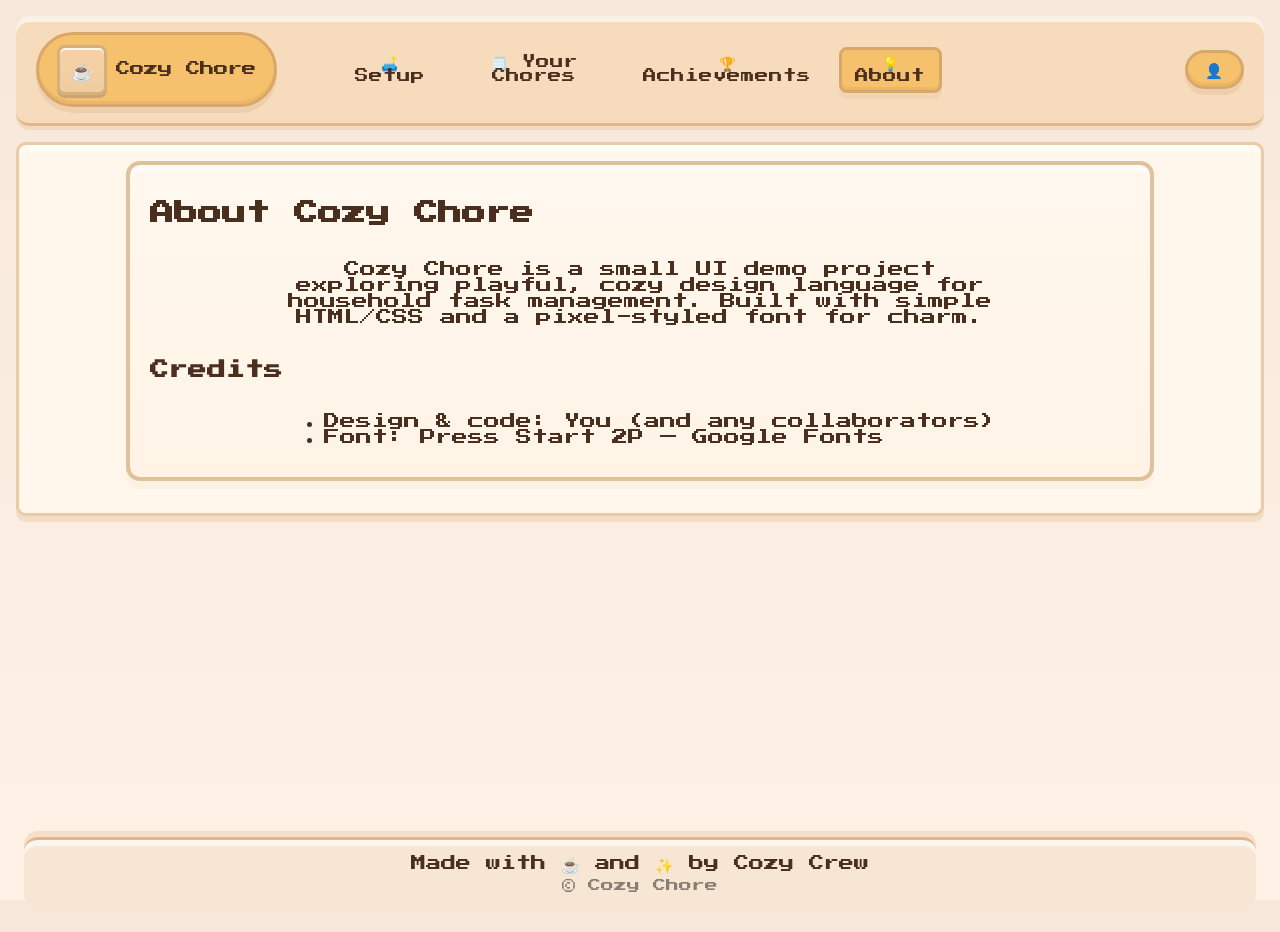
==== about.html @ 3346e923 "Update multi-page and basic navigation" ====
<!doctype html>
<html lang="en">
  <head>
    <meta charset="utf-8" />
    <meta name="viewport" content="width=device-width,initial-scale=1" />
    <title>About — Cozy Chore</title>
    <link rel="stylesheet" href="styles.css" />
  </head>
  <body>
    <header>
      <nav class="header-bar" aria-label="Main Navigation">
        <a class="site-brand" href="index.html" aria-label="Cozy Chore Home">
          <div class="site-logo">☕</div>
          <span class="brand-text">Cozy Chore</span>
        </a>
        <nav class="main-nav" aria-label="Primary Navigation">
          <a href="setup.html">🛋️ Setup</a>
          <a href="chores.html">🗒️ Your Chores</a>
          <a href="achievements.html">🏆 Achievements</a>
          <a href="about.html">💡 About</a>
        </nav>
        <div class="profile-box"><button aria-label="User Profile">👤</button></div>
      </nav>
    </header>

    <main>
      <section class="main-dashboard boundary-box">
        <div class="big-panel">
          <h2>About Cozy Chore</h2>
          <p style="max-width:720px; text-align:center;">Cozy Chore is a small UI demo project exploring playful, cozy design language for household task management. Built with simple HTML/CSS and a pixel-styled font for charm.</p>

          <h3>Credits</h3>
          <ul>
            <li>Design & code: You (and any collaborators)</li>
            <li>Font: Press Start 2P — Google Fonts</li>
          </ul>
        </div>
      </section>
    </main>

    <footer>
      <nav aria-label="Footer Navigation">
        <div class="tagline">Made with ☕ and ✨ by Cozy Crew</div>
        <div class="copyright">© Cozy Chore</div>
      </nav>
    </footer>
    <script src="main.js"></script>
  </body>
</html>
---- styles.css ----
/* ============================================================
   STYLESHEET ORGANIZATION (top to bottom)
   1) Imports & Variables
   2) Typography & Base rules
   3) Components (boundary-box)
   4) Layout: Grid systems
   5) Utilities: Flex helpers
   6) Integration helpers (site-specific)
   ============================================================ */

/* ------------------
   1) IMPORTS & VARIABLES
   ------------------ */
@import url('https://fonts.googleapis.com/css2?family=Press+Start+2P&display=swap');

:root {
	 /* Lighter, playful palette to match the mockup */
	 --bg-top: #f7e7db;       /* very soft peach */
	 --bg-bottom: #fff1e6;    /* airy cream */
	 --text: #4a2f1e;         /* warm brown (kept) */
	 --highlight: #f5c16c;    /* warm orange accent */
	 --peach: #fcd9c0;        /* pastel peach */
	 --panel-bg: #fff7ec;     /* panel base - lighter */
	 --panel-border: #e9cba6; /* subtle border */
	 --muted-border: #e1b68a; /* header/footer border */
	 --card-bg: #fff6e9;      /* card surface */
	 --card-border: #f0cf9f;  /* card border subtle */
	 --button-border: #d9a76a;
	 --shadow-dark: rgba(165,115,75,0.25);
	 --shadow-base: rgba(210,150,95,0.2);
	 --gap: 1rem;
	 --max-width: 1200px;
	 --radius-lg: 14px;
	 --radius-md: 10px;
	 --radius-sm: 8px;
	--footer-bg: #f7e6d3; /* subtle warm peach for footer */
}

/* -----------------------------
	Base / Layout
	----------------------------- */
	html, body { height: 100%; }
	body {
		margin: 0;
		padding: var(--gap);
		background: linear-gradient(180deg, var(--bg-top), var(--bg-bottom));
		font-family: 'Press Start 2P', monospace;
		color: var(--text);

		/* Page grid: simple single-column layout (no sidebar in markup) */
		display: grid;
		grid-template-areas:
			"header"
			"main"
			"footer";
		grid-template-columns: 1fr;
		grid-template-rows: auto 1fr auto;
		gap: var(--gap);
		min-height: 100vh;
	}

	/* Center main container and limit width for large screens */
	.container {
		width: 100%;
		max-width: var(--max-width);
		margin: 0 auto;
		display: contents; /* allow grid to apply to body areas */
	}

	header {
		grid-area: header;
		background-color: #f6dcbc; /* lighter HUD */
		border-bottom: 3px solid var(--muted-border);
		box-shadow: inset 0 6px rgba(255,255,255,0.6), 0 4px 0 var(--shadow-base);
		padding: 1rem 1.25rem;
		text-align: center;
		border-radius: var(--radius-lg);
	}

	aside {
		grid-area: sidebar;
	}

	main {
		grid-area: main;
	}

	footer {
		grid-area: footer;
		padding: 0.5rem;
	}

	/* Generic section / card look (rounded panel with soft inset shadow) */
	section, article {
		background-color: var(--panel-bg);
		border: 3px solid var(--panel-border);
		border-radius: var(--radius-md);
		box-shadow: inset 0 6px rgba(255,255,255,0.6), 0 6px 0 var(--shadow-base);
		padding: 1rem;
	}

	/* -----------------------------
	   Header: HUD bar and nav
	   ----------------------------- */
	header nav {

		display: flex;
		justify-content: space-between;
		align-items: center;
		gap: 1rem;
		position: relative; /* allow absolute-centering of the main-nav */
	}

	/* Center the main navigation visually in the header by absolute centering.
	   On narrow screens the nav falls back to normal flow (see media rules below). */
	.main-nav {
		position: absolute;
		left: 50%;
		transform: translateX(-50%);
		display: flex;
		gap: 0.75rem;
		align-items: center;
		transition: max-height 0.18s ease;
		z-index: 4;
	}

/* Site brand and main navigation (shared across pages) */
.site-brand {
	display: flex;
	align-items: center;
	gap: 0.6rem;
	text-decoration: none;
	color: var(--text);
	cursor: pointer;
}
.site-logo {
	width: 44px; height:44px; border-radius:8px;
	background: linear-gradient(180deg,#f6d1a6,#f0cda0);
	display:flex; align-items:center; justify-content:center;
	border:3px solid #d4b07a; box-shadow: inset 0 2px #fff8e9, 0 3px 0 #caa474;
	font-size:1.1rem;
}
.site-brand .home-link { color:var(--text); text-decoration:none; font-size:1rem; }

.main-nav {
	display:flex; gap:0.75rem; align-items:center;
}
.main-nav a {
	display:inline-block; padding:0.4rem 0.8rem; border-radius:8px;
	background:transparent; color:var(--text); text-decoration:none;
	border:3px solid transparent; box-shadow:none; font-size:0.85rem;
}
.main-nav a:hover { background: rgba(0,0,0,0.02); transform: translateY(1px); }
.main-nav a.active {
	background: var(--highlight); border:3px solid var(--button-border);
	box-shadow: inset 0 -3px rgba(220,165,90,0.35), 0 6px 0 rgba(180,115,65,0.08);
}

/* Footer: add tagline and copyright */
/* Footer: center the tagline and copyright */
footer nav {
	display:flex;
	flex-direction:column;
	justify-content:center;
	align-items:center;
	gap:0.25rem;
	padding:1rem;
}
footer .tagline { font-size:0.95rem; color:var(--text); }
footer .copyright { font-size:0.8rem; color:rgba(0,0,0,0.45); }

/* Small utility: primary button class for homepage links */
.btn { display:inline-block; text-decoration:none; color:var(--text); background:var(--highlight); border:3px solid var(--button-border); padding:0.6rem 1rem; border-radius:8px; }

	.header-title {
		font-size: 1rem; /* Press Start is tall; keep it compact */
	}

	.header-controls {
		display: flex;
		gap: 0.5rem;
		align-items: center;
	}

	/* Summary small HUD under header */
	.summary-box {
		display: flex;
		justify-content: space-around;
		background: linear-gradient(180deg,#fff9ef,#fff4e2);
		border: 2px solid var(--panel-border);
		box-shadow: inset 0 4px rgba(255,255,255,0.7), 0 6px 0 rgba(200,145,90,0.08);
		padding: 0.9rem;
		margin: 0.75rem auto;
		border-radius: var(--radius-lg);
	}

	.summary-item {
		flex: 1 1 0;
		text-align: center;
	}

	/* -----------------------------
	   Main layout elements
	   ----------------------------- */
	.task-columns {
		display: flex;
		/* Spread the three columns evenly within a centered container */
		justify-content: space-between;
		align-items: flex-start;
		gap: 1rem 2rem;
		max-width: 940px; /* 280 + 360 + 260 + gaps ~= 940 */
		width: 100%;
		box-sizing: border-box;
		margin: 0 auto;
	}

	.task-box, .teammate-box {
		background: var(--card-bg);
		border: 3px solid var(--card-border);
		box-shadow: inset 0 -6px rgba(230,200,150,0.5), 0 6px 0 var(--shadow-base);
		border-radius: var(--radius-md);
		padding: 1rem;
		min-width: 0; /* allow flex children to shrink properly */
	}

	/* Normalize box-sizing inside big-panel to avoid uneven widths */
	.big-panel .panel,
	.big-panel .panel-inner,
	.big-panel .task-box,
	.big-panel .selected-task,
	.big-panel .teammate-box {
		box-sizing: border-box;
		margin: 0;
		padding-left: 0.75rem; /* consistent inner padding */
		padding-right: 0.75rem;
	}

	/* Column sizing: left and right have fixed widths, center (selected) is wider */
	.task-columns .task-box { flex: 0 0 280px; }
	.task-columns .selected-task { flex: 0 0 360px; }
	.task-columns .teammate-box { flex: 0 0 260px; }

	/* Keep headings left-aligned while body stays centered */
	.big-panel h2,
	.big-panel h3,
	.big-panel .panel-title {
		align-self: flex-start;
		width: 100%;
		text-align: left;
	}

	/* Center the summary strip and constrain its width so it aligns with columns */
	.big-panel .summary-box {
		align-self: center;
		max-width: 700px;
		width: 100%;
		box-sizing: border-box;
	}

	/* Center the task chips inside the left column */
	.task-list {
		display: flex;
		flex-direction: column;
		gap: 0.5rem;
		align-items: center;
	}

	/* Make teammate cards a consistent centered width */
	.teammate-card {
		display: flex;
		align-items: center;
		gap: 0.75rem;
		max-width: 680px;
		width: 100%;
	}

	/* Task list inside a task-box */
	.task-list {
		display: flex;
		flex-direction: column;
		gap: 0.5rem;
	}

	.task-item {
		background: #fffaf2;
		border: 2px solid #f0d8b2;
		border-radius: var(--radius-sm);
		padding: 0.6rem;
		box-shadow: inset 0 3px rgba(255,255,255,0.8), 0 3px 0 rgba(195,135,80,0.06);
	}

	/* Teammate card */
	.teammate-box {
		display: flex;
		flex-direction: column;
		gap: 0.5rem;
	}

	/* -----------------------------
	   Panels, Chips and Teammate Cards
	   - These classes implement the boxed layout from the reference image
	   while preserving the cozy 8-bit style.
	   ----------------------------- */
	.panel {
		background: var(--panel-bg);
		border: 4px solid var(--panel-border);
		border-radius: 6px;
		box-shadow: inset 0 3px #fff2d9, 0 3px 0 var(--shadow-dark);
		padding: 0.6rem;
	}

	.panel-inner {
		background: linear-gradient(180deg, #fff6e8, #fff0d9);
		border: 3px solid rgba(0,0,0,0.04);
		border-radius: 6px;
		padding: 0.6rem;
	}

	/* Big outer panel that groups task area and teammates (matches mockup box) */
	.big-panel {
		border: 4px solid #e0c19a;
		background: linear-gradient(180deg,#fff8ee,#fff3e6);
		padding: 1rem 1.25rem;
		border-radius: var(--radius-lg);
		box-shadow: inset 0 6px rgba(255,255,255,0.6), 0 8px 0 rgba(200,150,100,0.06);
		margin: 0 auto 1rem auto;
		max-width: 980px; /* widen to fit columns + gaps */
		display: flex;
		flex-direction: column;
		align-items: center; /* center inner content */
	}

	/* HUD style for the summary area with inner rounded box */
	.hud-panel {
		display: flex;
		gap: 1rem;
		align-items: center;
		justify-content: space-around;
		background: #f9e7c6;
		border: 3px solid #c9a36f;
		padding: 0.5rem;
		border-radius: 8px;
	}

	/* Task chips (left column) */
	.task-chip {
		background: #fff2d9;
		border: 3px solid #d6b88d;
		padding: 0.5rem 0.8rem;
		border-radius: 6px;
		box-shadow: inset 0 2px #fff8e9, 0 3px 0 #caa474;
		color: var(--text);
		font-size: 0.75rem;
		text-align: left;
		width: 100%;
	}

	.task-chip.small { font-size: 0.65rem; padding: 0.35rem 0.6rem; }

	.selected-task .task-title {
		font-size: 0.85rem;
		margin: 0 0 0.4rem 0;
	}

	.view-btn {
		background: #f5b580;
		border: 3px solid #9c6539;
		padding: 0.45rem 0.9rem;
		border-radius: 6px;
	}

	/* Teammate card layout */
	.teammate-card {
		display:flex;
		align-items:center;
		gap: 0.75rem;
		padding: 0.5rem;
	}
	.teammate-avatar {
		width:48px; height:48px; border-radius:6px;
		background: linear-gradient(180deg,#f0d8b0,#e9c892);
		display:flex; align-items:center; justify-content:center;
		border:3px solid #d4b07a; box-shadow: inset 0 2px #fff8e9, 0 3px 0 #caa474;
	}
	.teammate-body { flex:1; display:flex; flex-direction:column; gap:0.4rem; }
	.task-chips { display:flex; gap:0.4rem; flex-wrap:wrap; }
	.chat-btn { background: var(--highlight); border:3px solid var(--button-border); padding:0.5rem; border-radius:6px; }

	/* -----------------------------
	   Buttons & Links
	   ----------------------------- */
	button, a {
		background: var(--highlight);
		border: 3px solid var(--button-border);
		box-shadow: inset 0 -3px rgba(220,165,90,0.4), 0 6px 0 rgba(180,115,65,0.12);
		border-radius: 999px; /* pill-like */
		padding: 0.6rem 1.1rem;
		color: var(--text);
		text-decoration: none;
		font-size: 0.9rem;
		font-family: 'Press Start 2P', monospace; /* ensure pixel font on buttons/links */
		line-height: 1;
		transition: transform 0.12s ease, background 0.12s ease, box-shadow 0.12s ease;
		cursor: pointer;
	}

	button:hover, a:hover {
		background: #fce3ab;
		transform: translateY(1px);
		box-shadow: inset 0 -2px rgba(230,170,90,0.45), 0 3px 0 rgba(160,100,50,0.08);
	}

	/* small icon buttons that live in header / controls */
	.icon-btn {
		background: var(--peach);
		border: 3px solid var(--button-border);
		padding: 0.35rem 0.5rem;
		display: inline-flex;
		align-items: center;
		justify-content: center;
	}

	/* -----------------------------
	   Footer: HUD bar
	   Keep tagline centered and stack copyright under it
	   ----------------------------- */
footer nav {
	display: flex;
	flex-direction: column;
	justify-content: center;
	align-items: center;
	gap: 0.25rem;
	padding: 1rem;
	background: var(--footer-bg);
	border-top: 3px solid var(--muted-border);
	box-shadow: inset 0 6px rgba(255,255,255,0.6), 0 -6px 0 var(--shadow-base);
	border-radius: var(--radius-lg);
}

	/* -----------------------------
	   Helpers: spacing, responsive tweaks
	   ----------------------------- */
	.container-inner {
		width: 100%;
		max-width: var(--max-width);
		margin: 0 auto;
	}

	/* Responsive: collapse sidebar on small screens */
	@media (max-width: 900px) {
		body {
			grid-template-areas:
				"header"
				"main"
				"sidebar"
				"footer";
			grid-template-columns: 1fr;
			grid-template-rows: auto 1fr auto auto;
		}

		.task-columns { flex-direction: column; }

		.summary-box { flex-direction: column; gap: 0.5rem; }
	}

	/* small tweaks for very narrow screens */
	@media (max-width: 420px) {
		button, a { font-size: 0.7rem; padding: 0.4rem 0.8rem; }
		.header-title { font-size: 0.85rem; }
	}

/* Responsive: reposition navigation to normal flow on narrow screens */
@media (max-width: 900px) {
	.main-nav {
		position: static !important;
		transform: none !important;
		justify-content: center;
		flex-wrap: wrap;
		margin-top: 0.5rem;
	}

	/* if menu toggle is used, support open state (main.js toggles .open) */
	.main-nav.open { display:flex; }
}

	/* subtle transitions for interactive elements */
	* { transition: background 0.08s ease, box-shadow 0.08s ease; }

	/* keep visuals soft and avoid harsh contrast */
	img { image-rendering: pixelated; max-width: 100%; height: auto; }
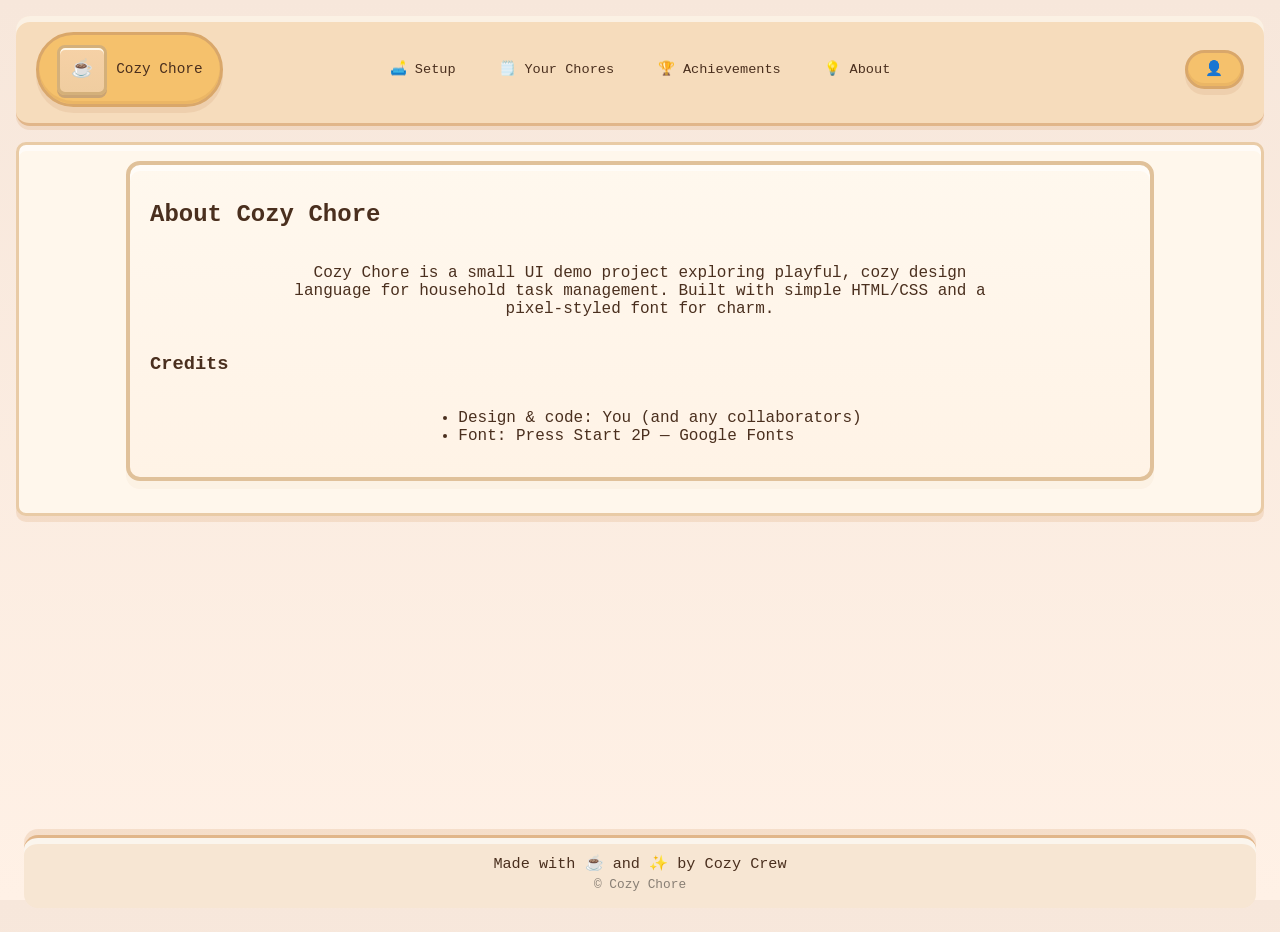
==== commit f8dfbab9: "revert back to working version" ====
--- a/about.html
+++ b/about.html
@@ -1,4 +1,4 @@
-<!doctype html>
+<!-- ...existing code from public/about.html... --><!doctype html>
 <html lang="en">
   <head>
     <meta charset="utf-8" />
--- a/styles.css
+++ b/styles.css
@@ -1,3 +1,90 @@
+/* ...existing code from public/styles.css... *//* Cozy pixel-art modal and overlay for Add Chore */
+#chore-modal-overlay {
+	position: fixed;
+	top: 0; left: 0; right: 0; bottom: 0;
+	background: rgba(247, 231, 219, 0.85);
+	z-index: 1000;
+}
+#chore-modal {
+	position: fixed;
+	top: 50%; left: 50%;
+	transform: translate(-50%, -50%);
+	background: var(--panel-bg);
+	border: 4px solid var(--panel-border);
+	border-radius: var(--radius-lg);
+	box-shadow: 0 8px 32px rgba(165,115,75,0.18), 0 0 0 6px #f7e7db;
+	z-index: 1010;
+	min-width: 320px;
+	max-width: 95vw;
+	padding: 1.2rem 1.5rem;
+	font-family: 'Press Start 2P', monospace;
+	color: var(--text);
+}
+.modal-form label {
+	display: block;
+	margin-bottom: 0.7rem;
+	font-size: 0.85rem;
+}
+.modal-form input,
+.modal-form select,
+.modal-form textarea {
+	width: 100%;
+	font-family: 'Press Start 2P', monospace;
+	font-size: 0.85rem;
+	border: 2px solid var(--panel-border);
+	border-radius: 8px;
+	background: #fff6e9;
+	color: var(--text);
+	margin-top: 0.2rem;
+	margin-bottom: 0.2rem;
+	padding: 0.4rem 0.6rem;
+	box-sizing: border-box;
+}
+.modal-actions {
+	display: flex;
+	gap: 0.7rem;
+	justify-content: flex-end;
+	margin-top: 1.1rem;
+}
+/* Cozy pixel-art style for dynamically rendered chore cards */
+.chore-card {
+	background: var(--card-bg);
+	border: 4px solid var(--card-border);
+	border-radius: var(--radius-md);
+	box-shadow: inset 0 4px #fff8e9, 0 6px 0 var(--shadow-base);
+	font-family: 'Press Start 2P', monospace;
+	color: var(--text);
+	margin-bottom: 1.2rem;
+	padding: 0.7rem 1.1rem;
+	transition: box-shadow 0.12s, background 0.12s;
+}
+.chore-card h3 {
+	font-size: 1rem;
+	margin: 0 0 0.5rem 0;
+	color: var(--text);
+	text-align: left;
+}
+.chore-card p {
+	font-size: 0.85rem;
+	margin: 0.2rem 0 0.2rem 0;
+	text-align: left;
+}
+.chore-card .status {
+	font-weight: bold;
+	padding: 0.15em 0.5em;
+	border-radius: 6px;
+	font-size: 0.85rem;
+}
+.chore-card .status.finished {
+	color: #388e3c;
+	background: #e6f9e6;
+	border: 2px solid #a5d6a7;
+}
+.chore-card .status.unfinished {
+	color: #c62828;
+	background: #ffeaea;
+	border: 2px solid #ef9a9a;
+}
 /* ============================================================
    STYLESHEET ORGANIZATION (top to bottom)
    1) Imports & Variables
